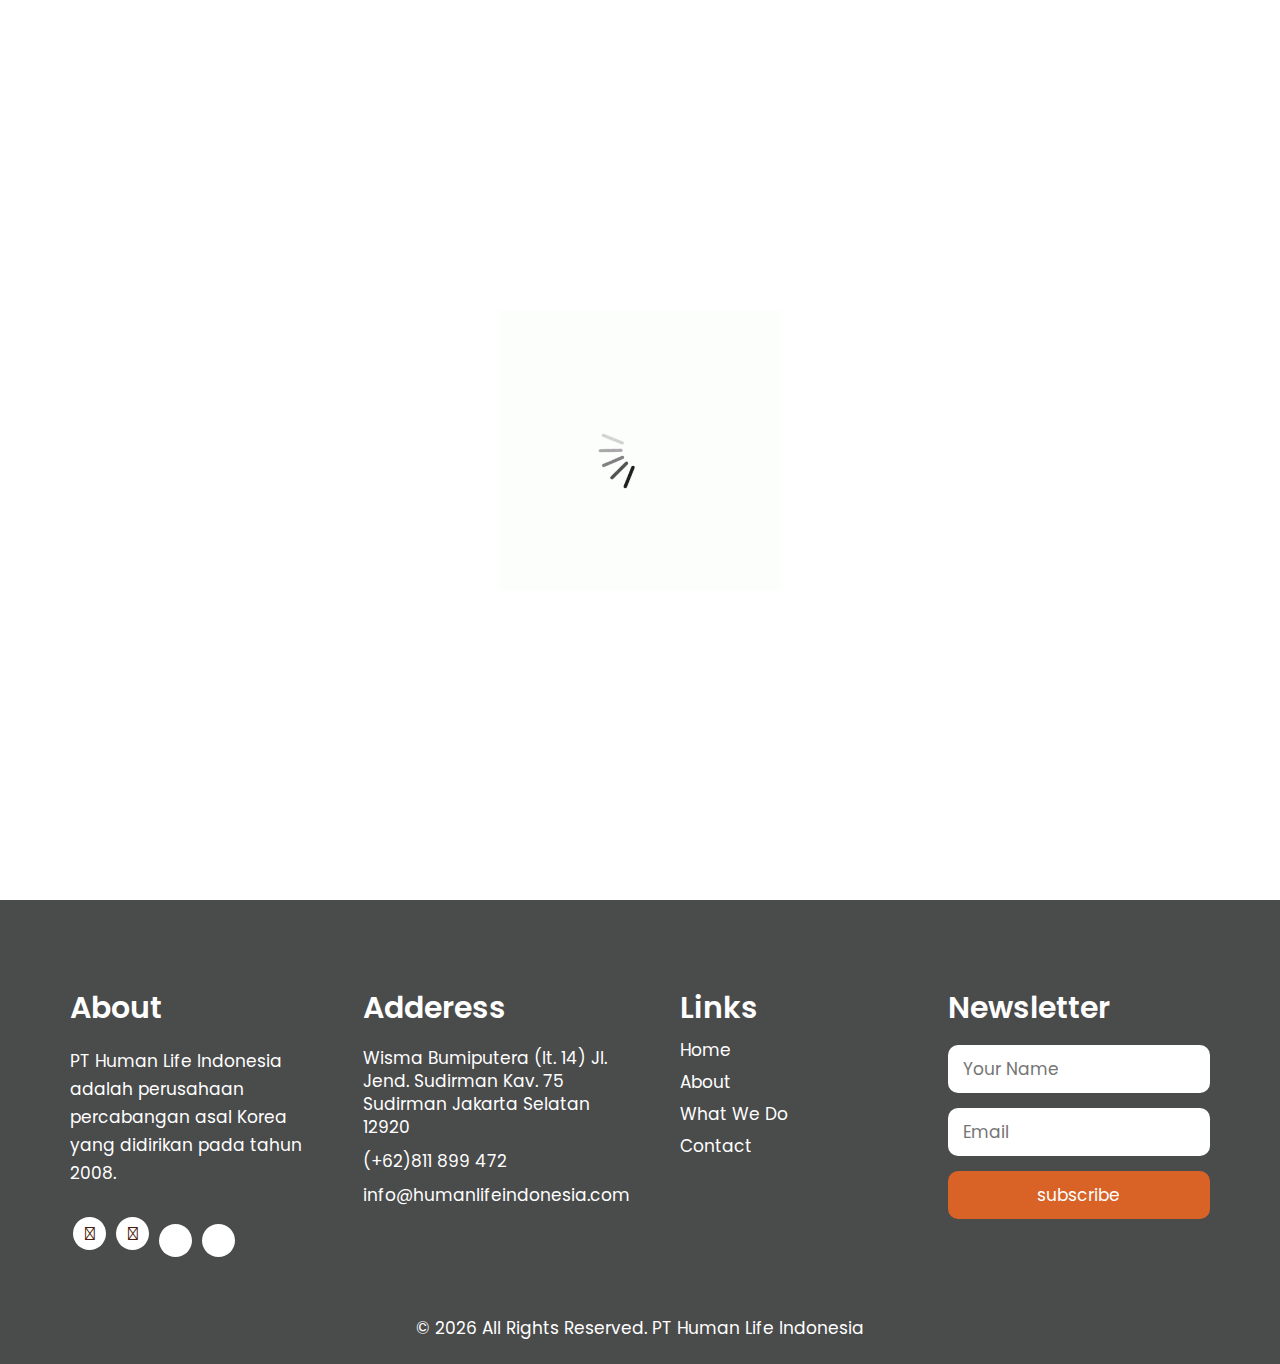
==== about.html @ 6bea1b77 "fix update 37" ====
<!DOCTYPE html>
<html lang="en">

<!--=============== CSS ===============-->

<head>
  <meta charset="utf-8" />
  <meta http-equiv="X-UA-Compatible" content="IE=edge" />
  <meta name="viewport" content="width=device-width, initial-scale=1" />
  <meta name="viewport" content="initial-scale=1, maximum-scale=1" />
  <title>honey</title>
  <meta name="keywords" content="" />
  <meta name="description" content="" />
  <meta name="author" content="" />
  <link rel="stylesheet" href="css/bootstrap.min.css" />
  <link rel="stylesheet" href="css/style.css" />
  <link rel="stylesheet" href="css/responsive.css" />
  <link rel="icon" href="images/fevicon.png" type="image/gif" />
  <link rel="stylesheet" href="https://netdna.bootstrapcdn.com/font-awesome/4.0.3/css/font-awesome.css" />
  <!--[if lt IE 9]>
      <script src="https://oss.maxcdn.com/html5shiv/3.7.3/html5shiv.min.js"></script>
      <script src="https://oss.maxcdn.com/respond/1.4.2/respond.min.js"></script
    ><![endif]-->

  <!-- posisi fix header ketika di scroll -->
  <style>
    header {
      position: sticky;
      /* Atau gunakan 'fixed' jika ingin header selalu terlihat */
      top: 0;
      /* Menentukan jarak dari atas */
      z-index: 1000;
      /* Pastikan header berada di atas elemen lainnya */
      background-color: #fff;
      /* Warna latar belakang header */
      box-shadow: 0 2px 5px rgba(0, 0, 0, 0.1);
      /* Bayangan untuk efek kedalaman */
      transition: background-color 0.3s;
      /* Transisi halus untuk perubahan warna */
    }

    header.scrolled {
      background-color: #f8f9fa;
      /* Warna latar belakang saat di-scroll */
    }
  </style>
  <!-- end -->
</head>
<!--=============== END CSS ===============-->

<!-- body -->

<body class="main-layout inner_page">
  <!--=============== LOADER ===============-->
  <div class="loader_bg">
    <div class="loader"><img src="images/loading.gif" alt="#" /></div>
  </div>
  <!--=============== END LOADER ===============-->

  <!--=============== HEADER ===============-->
  <header>
    <div class="header">
      <div class="container-fluid">
        <div class="row d_flex">
          <div class="col-md-2 col-sm-3 col logo_section">
            <div class="full">
              <div class="center-desk">
                <div class="logo">
                  <a href="index.html"><img src="images/logo_hitam.png" alt="#"
                      style="width: 150px; height: 60px" /></a>
                </div>
              </div>
            </div>
          </div>
          <div class="col-md-8 col-sm-9">
            <nav class="navigation navbar navbar-expand-md navbar-dark">
              <button class="navbar-toggler" type="button" data-toggle="collapse" data-target="#navbarsExample04"
                aria-controls="navbarsExample04" aria-expanded="false" aria-label="Toggle navigation">
                <span class="navbar-toggler-icon"></span>
              </button>
              <div class="collapse navbar-collapse" id="navbarsExample04">
                <ul class="navbar-nav mr-auto">
                  <li class="nav-item">
                    <a class="nav-link" href="index.html">Home</a>
                  </li>
                  <li class="nav-item active">
                    <a class="nav-link" href="about.html">About</a>
                  </li>
                  <li class="nav-item">
                    <a class="nav-link" href="shop.html">What We Do</a>
                  </li>
                  <!-- <li class="nav-item">
                    <a class="nav-link" href="quality.html">quality</a>
                  </li> -->
                  <li class="nav-item">
                    <a class="nav-link" href="contact.html">Contact Us</a>
                  </li>
                </ul>
              </div>
            </nav>
          </div>
          <div class="col-md-2">
            <ul class="email text_align_right">
              <li class="d_none">
                <a href="Javascript:void(0)"><i class="fa fa-user" aria-hidden="true"></i></a>
              </li>
              <li class="d_none">
                <a href="Javascript:void(0)"><i class="fa fa-search" style="cursor: pointer" aria-hidden="true"></i></a>
              </li>
            </ul>
          </div>
        </div>
      </div>
    </div>
  </header>
  <!--=============== END HEADER ===============-->

  <!--=============== ABOUT ===============-->
  <div class="about">
    <div class="container">
      <div class="row d_flex">
        <div class="col-md-6">
          <div class="titlepage text_align_left">
            <h2>About</h2>
            <p>
              PT Human Life Indonesia adalah perusahaan percabangan asal Korea yang didirikan pada tahun 2008. Kami
              merupakan jembatan eksport import antara Indonesia dan Korea, tetapi tidak hanya Indonesia dan Korea saja,
              Kami juga sebagai jembatan untuk Anda jika ingin melakukan eksport import ke Negara Asia lainnya.
              Selain itu, PT Human Life Indonesia juga bergerak dalam bisnis pemasaran, dan juga All in One Service
              untuk target market B2B maupun B2C. Bersama Kami, Anda tidak perlu kebingungan lagi dalam memasarkan
              produk Anda ke luar Negeri, karena dengan jaringan Kami yang luas, serta metode pemasaran kami yang sudah
              terbukti, Kami akan membantu Anda untuk mendapatkan pasar dan omset terbaik di Negara yang Anda targetkan.
            </p>
          </div>
        </div>
        <div class="col-md-6">
          <div class="about_img text_align_center">
            <figure>
              <img class="img_responsive" src="images/about.png" alt="#" />
            </figure>
          </div>
        </div>
      </div>
    </div>
  </div>
  <!--===============  END ABOUT ===============-->

  <!--=============== FOOTER ===============-->
  <footer>
    <div class="footer" style="background-color: rgb(74, 75, 75);">
      <div class="container">
        <div class="row">
          <div class="col-md-3 col-sm-6">
            <div class="infoma text_align_left">
              <h3>About</h3>
              <p class="ipsum">PT Human Life Indonesia adalah perusahaan percabangan asal Korea yang didirikan
                pada tahun 2008.</p>
              <ul class="social_icon">
                <li><a href="Javascript:void(0)"><i class="fab fa-facebook-square" aria-hidden="true"></i></a>
                </li>
                <li><a href="Javascript:void(0)"><i class="fab fa-twitter-square" aria-hidden="true"></i></a>
                </li>
                <li><a href="Javascript:void(0)"><i class="fab fa-linkedin-in" aria-hidden="true"></i></a>
                </li>
                <li><a href="Javascript:void(0)"><i class="fab fa-instagram-square" aria-hidden="true"></i></a>
                </li>
              </ul>
            </div>
          </div>
          <div class="col-md-3 col-sm-6">
            <div class="infoma">
              <h3>Adderess</h3>
              <ul class="conta">
                <li>Wisma Bumiputera (lt. 14)
                  Jl. Jend. Sudirman Kav. 75 Sudirman
                  Jakarta Selatan 12920
                </li>
                <li>(+62)811 899 472</li>
                <li> <a href="Javascript:void(0)">info@humanlifeindonesia.com</a></li>
              </ul>
            </div>
          </div>
          <div class="col-md-3 pad_lrft col-sm-6">
            <div class="infoma">
              <h3>Links</h3>
              <ul class="fullink">
                <li><a href="index.html">Home</a></li>
                <li><a href="about.html">About</a></li>
                <li><a href="shop.html">What We Do</a></li>
                <li><a href="contact.html">Contact</a></li>
              </ul>
            </div>
          </div>
          <div class="col-md-3 col-sm-6">
            <div class="infoma">
              <h3>Newsletter</h3>
              <form class="form_subscri">
                <div class="row">
                  <div class="col-md-12">
                    <input class="newsl" placeholder="Your Name" type="text" name="Your Name">
                  </div>
                  <div class="col-md-12">
                    <input class="newsl" placeholder="Email" type="text" name="Email">
                  </div>
                  <div class="col-md-12">
                    <button class="subsci_btn">subscribe</button>
                  </div>
                </div>
              </form>
            </div>
          </div>
        </div>
      </div>
      <div class="copyright">
        <div class="container">
          <div class="row">
            <div class="col-md-12">
              <p>© <span id="currentYear"></span> All Rights Reserved. <a href="#">PT Human Life Indonesia</a>
              </p>
            </div>
          </div>
        </div>
      </div>
    </div>
  </footer>
  <!--=============== END FOOTER ===============-->

  <!--=============== JAVA SCRIPT ===============-->
  <script src="js/jquery.min.js"></script>
  <script src="js/bootstrap.bundle.min.js"></script>
  <script src="js/jquery-3.0.0.min.js"></script>
  <!-- sidebar -->
  <script src="js/custom.js"></script>

  <!-- copy right tahun saat ini -->
  <script>
    // Mendapatkan tahun saat ini
    document.getElementById("currentYear").textContent = new Date().getFullYear();
  </script>
  <!-- end -->

  <!-- posisi header fix ketika di scroll turun -->
  <script>
    window.onscroll = function () {
      var header = document.querySelector("header");
      if (document.body.scrollTop > 50 || document.documentElement.scrollTop > 50) {
        header.classList.add("scrolled");
      } else {
        header.classList.remove("scrolled");
      }
    };
  </script>
  <!-- end -->
  <!--=============== END JAVA SCRIPT ===============-->
</body>

</html>
---- css/style.css ----
/*--------------------------------------------------------------------- File Name: style.css ---------------------------------------------------------------------*/


/*--------------------------------------------------------------------- import Fonts ---------------------------------------------------------------------*/

@import url('https://fonts.googleapis.com/css?family=Rajdhani:300,400,500,600,700');
@import url('https://fonts.googleapis.com/css?family=Poppins:100,100i,200,200i,300,300i,400,400i,500,500i,600,600i,700,700i,800,800i,900,900i');
@import url('https://fonts.googleapis.com/css?family=Roboto:300,400,500,700,900&display=swap');
@import url('https://fonts.googleapis.com/css?family=Courgette&display=swap');

/*****---------------------------------------- 1) font-family: 'Rajdhani', sans-serif;
 2) font-family: 'Poppins', sans-serif;
 ----------------------------------------*****/


/*--------------------------------------------------------------------- import Files ---------------------------------------------------------------------*/

@import url(animate.min.css);
@import url(normalize.css);
@import url(icomoon.css);
@import url(font-awesome.min.css);
@import url(meanmenu.css);
@import url(owl.carousel.min.css);
@import url(swiper.min.css);
@import url(slick.css);
@import url(jquery.fancybox.min.css);
@import url(jquery-ui.css);
@import url(nice-select.css);

/*--------------------------------------------------------------------- skeleton ---------------------------------------------------------------------*/

* {
     box-sizing: border-box !important;
}

.container {
     max-width: 1170px;
}

html {
     scroll-behavior: smooth;
}

body {
     color: #fff;
     font-size: 14px;
     font-family: 'Poppins', sans-serif;
     line-height: 1.80857;
     font-weight: normal;
     /* background: url(../images/body_bg.png); */
     background-size: 100% 100%;
     background-position: center;
     background-repeat: no-repeat;
}

a {
     color: #1f1f1f;
     text-decoration: none !important;
     outline: none !important;
     -webkit-transition: all .3s ease-in-out;
     -moz-transition: all .3s ease-in-out;
     -ms-transition: all .3s ease-in-out;
     -o-transition: all .3s ease-in-out;
     transition: all .3s ease-in-out;
}

h1,
h2,
h3,
h4,
h5,
h6 {
     letter-spacing: 0;
     font-weight: normal;
     position: relative;
     padding: 0;
     font-weight: normal;
     line-height: normal;
     color: #fff;
     margin: 0
}

h1 {
     font-size: 24px;
}

h2 {
     font-size: 22px;
}

h3 {
     font-size: 18px;
}

h4 {
     font-size: 16px
}

h5 {
     font-size: 14px
}

h6 {
     font-size: 13px
}

*,
*::after,
*::before {
     -webkit-box-sizing: border-box;
     -moz-box-sizing: border-box;
     box-sizing: border-box;
}

h1 a,
h2 a,
h3 a,
h4 a,
h5 a,
h6 a {
     color: #fff;
     text-decoration: none!important;
     opacity: 1
}

button:focus {
     outline: none;
}

ul,
li,
ol {
     margin: 0px;
     padding: 0px;
     list-style: none;
     color: #fff;
}

p {
     margin: 0px;
     font-weight: 400;
     font-size: 17px;
     line-height: 28px;
     color: #fff;
}

a {
     color: #fff;
     text-decoration: none;
     outline: none !important;
}

a,
.btn {
     text-decoration: none !important;
     outline: none !important;
     -webkit-transition: all .3s ease-in-out;
     -moz-transition: all .3s ease-in-out;
     -ms-transition: all .3s ease-in-out;
     -o-transition: all .3s ease-in-out;
     transition: all .3s ease-in-out;
}

img {
     max-width: 100%;
     height: auto;
}

 :focus {
     outline: 0;
}

.btn-custom {
     margin-top: 20px;
     background-color: transparent !important;
     border: 2px solid #ddd;
     padding: 12px 40px;
     font-size: 16px;
}

.lead {
     font-size: 18px;
     line-height: 30px;
     color: #767676;
     margin: 0;
     padding: 0;
}

.form-control:focus {
     border-color: #ffffff !important;
     box-shadow: 0 0 0 .2rem rgba(255, 255, 255, .25);
}

.navbar-form input {
     border: none !important;
}

.badge {
     font-weight: 500;
}

blockquote {
     margin: 20px 0 20px;
     padding: 30px;
}

button {
     border: 0;
     margin: 0;
     padding: 0;
     cursor: pointer;
}

.full {
     float: left;
     width: 100%;
}

.full {
     width: 100%;
     float: left;
     margin: 0;
     padding: 0;
}

.titlepage {
     padding-bottom: 60px;
}

.titlepage h2 {
     font-size: 45px;
     color: #fff;
     line-height: 50px;
     font-weight: bold;
     padding: 0;
     display: inline-block;
}

.d_flex {
     display: flex;
     align-items: center;
     flex-wrap: wrap;
}

.read_more {
     font-size: 17px;
     background: #d96226;
     max-width: 171px;
     width: 100%;
     height: 48px;
     display: block;
     line-height: 48px;
     transition: ease-in all 0.5s;
     font-weight: 400;
     text-align: center;
     color: #fff;
     z-index: 999;
     border-radius: 30px;
}

.read_more:hover {
     background: #000000;
     color: #fff;
     transition: ease-in all 0.5s;
}

.text_align_left {
     text-align: left;
}

.text_align_right {
     text-align: right;
}

.text_align_center {
     text-align: center;
}

.img_responsive {
     max-width: 100%;
}


/**-- heading section --**/


/*---------------------------- preloader area ----------------------------*/

.loader_bg {
     position: fixed;
     z-index: 9999999;
     background: #fff;
     width: 100%;
     height: 100%;
}

.loader {
     height: 100%;
     width: 100%;
     position: absolute;
     left: 0;
     top: 0;
     display: flex;
     justify-content: center;
     align-items: center;
}

.loader img {
     width: 280px;
}


/*-- header --*/

.menu_sitbar {
     float: left;
     width: 120px;
     height: 100%;
     padding: 21px 33px;
     position: absolute;
     top: 0;
     left: 0;
}

.logo a {
     font-weight: 600;
     font-size: 30px;
     writing-mode: vertical-lr;
     text-orientation: upright;
}

.header_full_banne {
     padding-left: 125px;
}

.header {
     width: 100%;
     height: 107px;
     padding: 27px 30px;
     margin-bottom: -100px;
}

.di_mr0 {
     display: none;
}

.navigation.navbar {
     margin-top: 70px;
     transform: rotate(180deg);
}

.navigation.navbar-expand-md .navbar-nav {
     flex-direction: column !important;
}

.navigation.navbar-dark .navbar-nav .nav-link {
     padding: 15px 0px;
     color: #020202;
     font-size: 17px;
     line-height: 20px;
     font-weight: 400;
     border-radius: 30px;
     text-transform: uppercase;
     writing-mode: vertical-rl;
     text-orientation: mixed;
}

.navigation.navbar-index .navbar-nav .nav-link {
     padding: 15px 0px;
     color: #ffffff;
     font-size: 17px;
     line-height: 20px;
     font-weight: 400;
     border-radius: 30px;
     text-transform: uppercase;
     writing-mode: vertical-rl;
     text-orientation: mixed;
}

.navigation.navbar-dark .navbar-nav .nav-link:focus,
.navigation.navbar-dark .navbar-nav .nav-link:hover {
     color: #d96226;
}

.navigation.navbar-index .navbar-nav .nav-link:focus,
.navigation.navbar-index .navbar-nav .nav-link:hover {
     color: #d96226;
}


.navigation.navbar-dark .navbar-nav .active>.nav-link,
.navigation.navbar-dark .navbar-nav .nav-link.active,
.navigation.navbar-dark .navbar-nav .nav-link.show,
.navigation.navbar-dark .navbar-nav .show>.nav-link {
     color: #d96226;
}

.navigation.navbar-index .navbar-nav .active>.nav-link,
.navigation.navbar-index .navbar-nav .nav-link.active,
.navigation.navbar-index .navbar-nav .nav-link.show,
.navigation.navbar-index .navbar-nav .show>.nav-link {
     color: #d96226;
}

.navbar-toggler {
     margin-left: auto; /* Dorong tombol ke kanan */
 }

.di_no {
     display: none;
}

ul.email {
     padding-top: 1px;
     display: flex;
     align-items: center;
     justify-content: flex-end;
     flex-wrap: wrap;
}

ul.email li {
     padding: 0px 30px;
}

ul.email li:nth-child(2) {
     padding-right: 0;
}

ul.email li a {
     font-size: 29px;
}

ul.email li a:hover {
     color: #fff;
}

ul.email li i {
     font-size: 19px;
}

ul.conta_top {
     display: flex;
     align-items: center;
     flex-wrap: wrap;
     padding-top: 25px;
}

ul.conta_top li {
     text-align: left;
     padding-bottom: 20px;
     font-size: 16px;
     line-height: 11px;
     padding-right: 46px;
}

ul.conta_top li:last-child {
     padding-right: 0;
}

ul.conta_top li i {
     padding-right: 15px;
     text-align: center;
     font-size: 16px;
}

ul.conta_top li a {
     color: #fff;
}


/** end header **/


/** banner section **/

.slider_main {
     padding-top: 12%;
}

.relative {
     left: 0;
     right: 0;
     text-align: left;
     position: inherit;
}

.carousel-indicators {
     bottom: 0;
}

.carousel-control.right,
.carousel-control.left {
     background-image: none;
}

.carousel-item {
     min-height: 350px;
     height: 100%;
     width: 100%;
}

.board .read_more {
     margin-top: 55px;
     text-transform: uppercase;
     font-weight: 600;
     max-width: 250px;
     height: 65px;
     line-height: 65px;
}

.relative h3 {
     padding-bottom: 35px;
     font-size: 70px;
     font-weight: 600;
     text-transform: uppercase;
     line-height: 80px;
}

@media screen and (min-width: 768px) and (max-width: 1024px) {
     .relative h3 {
        font-size: 30px !important; /* Adjust font size for tablets */
        margin-top: 100px; /* Add margin for tablets */
     }
  }

.carousel .icon-container {
     display: inline-block;
     font-size: 25px;
     line-height: 25px;
     padding: 1em;
     text-align: center;
     border-radius: 50%;
}

.slider_main .carousel-indicators {
     display: none;
}

#carouselExampleIndicators .carousel-control-prev,
#carouselExampleIndicators .carousel-control-next {
     width: 66px;
     height: 66px;
     background-color: #fff;
     color: #000000;
     font-size: 20px;
     opacity: 1;
     border-radius: 50px;
     top: 100%;
}

#carouselExampleIndicators .carousel-control-prev {
     left: 39%;
}

#carouselExampleIndicators .carousel-control-next {
     right: 49%;
}

#carouselExampleIndicators .carousel-control-next:focus,
#carouselExampleIndicators .carousel-control-next:hover,
#carouselExampleIndicators .carousel-control-prev:focus,
#carouselExampleIndicators .carousel-control-prev:hover {
     color: #d96226;
}

.banner_img {
     padding-right: 50px;
}

.banner_img figure {
     margin: 0;
}


/** end banner section **/

.client-jarak {
     background: #fff;
     padding: 50px 0;
     margin-top: -100px;
     position: relative;
     margin-bottom: 50px;
}

.client-jarak::before {
     position: relative;
     content: "";
     /* background: url(../images/about_left.png); */
     background-repeat: no-repeat;
     width: 360px;
     height: 212px;
     top: 0;
}
.client-jarak .titlepage {
     padding-bottom: 0;
}

.client-jarak .titlepage h2 {
     color: #1e1e1e;
}

.client-jarak .titlepage p {
     font-weight: 400;
     font-size: 17px;
     line-height: 30px;
     color: #303030;
     padding-bottom: 59px;
}

/** about section **/

.about {
     background: #fff;
     padding: 50px 0;
     margin-top: -100px;
     position: relative;
     margin-bottom: 50px;
}

.about::before {
     position: absolute;
     content: "";
     /* background: url(../images/about_left.png); */
     background-repeat: no-repeat;
     width: 360px;
     height: 212px;
     top: 0;
}

.about .titlepage {
     padding-bottom: 0;
}

.about .titlepage h2 {
     padding-bottom: 30px;
     color: #1e1e1e;
}

.about .titlepage p {
     font-weight: 400;
     font-size: 17px;
     line-height: 30px;
     color: #303030;
     padding-bottom: 59px;
}

.about_img figure {
     margin: 0;
}


/** end about section **/


/** quality **/

.quality {
     padding-top: 90px;
}

.quality .titlepage p {
     padding-top: 15px !important;
     line-height: 30px;
     font-size: 17px;
}

.quality-box {
     background: #fff;
     height: 262px;
     display: flex;
     align-items: center;
     justify-content: center;
     border-radius: 50%;
     width: 100%;
     max-width: 262px;
     margin: 0 auto;
     margin-bottom: 30px;
}

.quality-box figure {
     margin: 0;
}

.quality-box figure img {
     max-width: 100%;
}

.quality .read_more {
     margin: 0 auto;
     margin-top: 30px !important;
}


/** end quality **/


/** contact **/

.contact {
     padding-bottom: 90px;
     padding-top: 88px;
     margin-top: -100px;
     background: url(../images/background_contact_us.png);
}

.main_form {
     width: 100%;
}

.main_form .contactus {
     padding: 0px 25px;
     margin-bottom: 20px;
     width: 100%;
     height: 80px;
     background: transparent;
     color: #fafbfc;
     font-size: 17px;
     font-weight: normal;
     border: #ffffff solid 1px;
}

.main_form .textarea {
     margin-bottom: 20px;
     width: 100%;
     background: transparent;
     color: #fafbfc;
     font-size: 17px;
     font-weight: normal;
     padding: 22px 25px 10px 25px;
     height: 80px;
     border: #ffffff solid 1px;
}

.main_form .send_btn {
     font-size: 18px;
     transition: ease-in all 0.5s;
     background-color: #d96226;
     text-transform: uppercase;
     color: #fff;
     max-width: 202px;
     width: 100%;
     display: block;
     margin-top: 40px !important;
     font-weight: 600;
     height: 58px;
     border-radius: 40px;
     padding: 13px 0;
     margin: 0 auto;
}

.main_form .send_btn:hover {
     background: #000;
     color: #fff;
     transition: ease-in all 0.5s;
}

#request *::placeholder {
     color: #fafbfc;
     opacity: 1;
}


/** end contact **/


/** honey_bg **/

.honey_bg {
     margin: 0 auto;
     display: block;
}

.honey_bg figure {
     margin: 0;
}

.honey_bg figure img {
     margin: 0 auto;
     display: block;
}


/** end honey_bg **/


/** footer **/

.footer {
     padding-top: 120px;
     text-align: center;
}

.border_left {
     border-left: #f0390f solid 1px;
     padding-left: 40px;
}

.infoma {
     display: block;
     margin-bottom: 30px;
}

.infoma h3 {
     text-align: left;
     font-weight: 600;
     font-size: 30px;
     line-height: 24px;
     padding-bottom: 15px;
}

.ipsum {
     padding-top: 12px;
}

ul.social_icon {
     float: left;
     padding-top: 30px;
}

ul.social_icon li {
     display: inline-block;
     margin: 0 3px;
}

ul.social_icon li a {
     background: #fff;
     width: 33px;
     height: 33px;
     display: flex;
     align-items: center;
     justify-content: center;
     color: #4c1d0d;
     border-radius: 30px;
}

ul.social_icon li a i {
     font-size: 19px;
     transition: ease-in all 0.5s;
}

ul.social_icon li a:hover {
     color: #fff;
     background: #d96226;
     transition: ease-in all 0.5s;
}

.infoma ul li {
     font-size: 14px;
     text-align: left;
     line-height: 35px;
     display: inline-block;
}

.infoma ul li img {
     max-width: 84px;
}

.pad_lrft {
     padding-left: 40px;
}

ul.fullink li {
     display: block !important;
     line-height: 31px !important;
}

ul.fullink li a {
     font-size: 17px;
}

ul.fullink li a:hover {
     color: #d96226;
}

ul.conta {
     padding-top: 12px;
}

ul.conta li {
     text-align: left;
     padding-bottom: 11px;
     font-size: 17px;
     line-height: 23px;
     display: flex;
     align-items: center;
}

ul.conta li:last-child {
     padding-right: 0;
}

ul.conta li i {
     padding-right: 15px;
     text-align: center;
     font-size: 18px;
}

ul.conta li a:hover {
     color: #d96226;
}


/*newsletter*/

.form_subscri {
     margin-top: 10px;
}

.newsl {
     margin-bottom: 15px;
     width: 100%;
     height: 48px;
     background: #fff;
     color: #9e9c9c;
     font-size: 17px;
     font-weight: normal;
     border: inherit;
     padding: 0 15px;
     border-radius: 10px;
}

.subsci_btn {
     font-size: 17px;
     transition: ease-in all 0.5s;
     background-color: #d96226;
     color: #fff;
     max-width: 270px;
     width: 100%;
     display: block;
     height: 48px;
     float: right;
     line-height: 48px;
     border-radius: 10px;
}

.subsci_btn:hover {
     background-color: #000000;
     transition: ease-in all 0.5s;
     color: #fff;
}


/* end newsletter*/

.copyright {
     margin-top: 60px;
     padding-bottom: 25px;
}

.copyright p {
     color: #fff;
     font-size: 17 px;
     line-height: 22px;
     text-align: center;
     font-weight: 400;
     font-weight: normal;
}

.copyright a {
     color: #fff;
}

.copyright a:hover {
     color: #d96226;
}


/** end footer **/


/**  inner page css **/

.inner_page ul.email {
     margin-top: -3px;
}

.inner_page .header {
     box-shadow: 0 0 10px rgba(217, 98, 38, 0.82);
     padding: 35px 30px;
     margin-bottom: 10px;
}

.inner_page .navigation.navbar {
     margin-top: -6px;
     transform: rotate(0deg);
     float: right;
     padding: 0;
}

.inner_page .navigation.navbar-dark .navbar-nav .nav-link {
     writing-mode: inherit;
     padding: 7px 28px;
}

.inner_page .navigation.navbar-expand-md .navbar-nav {
     flex-direction: row !important;
}

.inner_page .about {
     margin-top: 90px;
}

.inner_page .contact {
     padding-bottom: 0;
}

.inner_page .honey_bg {
     padding-top: 90px;
}
---- css/responsive.css ----
/*--------------------------------------------------------------------- 
File Name: responsive.css 
---------------------------------------------------------------------*/

@media (min-width: 1200px) and (max-width: 1342px) {
    .relative h3 {
        font-size: 72px;
    }
    #carouselExampleIndicators .carousel-control-prev {
        left: 38%;
    }
}

@media (min-width: 992px) and (max-width: 1199px) {
    .relative h3 {
        line-height: 66px;
        font-size: 58px;
    }
    #carouselExampleIndicators .carousel-control-prev {
        left: 35%;
    }
    .inner_page .navigation.navbar-dark .navbar-nav .nav-link {
        padding: 7px 25px;
    }
}

@media (min-width: 768px) and (max-width: 991px) {
    .header {
        padding: 27px 10px;
    }
    ul.conta_top li {
        padding-right: 10px;
        font-size: 16px;
    }
    .navigation.navbar {
        margin-top: 35px;
    }
    .relative h3 {
        padding-bottom: 25px;
        font-size: 41px;
        line-height: 54px;
    }
    #carouselExampleIndicators .carousel-control-prev {
        left: 29%;
    }
    ul.social_icon li {
        margin: 0 1px;
    }
    .inner_page .header {
        padding: 35px 10px;
    }
    .inner_page .navigation.navbar-dark .navbar-nav .nav-link {
        padding: 7px 13px;
    }
    .inner_page ul.email li {
        padding: 0px 15px;
    }
}

@media (min-width: 576px) and (max-width: 767px) {
    .header {
        padding: 27px 0px;
        height: inherit;
    }
    .header_full_banne {
        padding-left: 0;
    }
    .di_mr01 {
        display: none;
    }
    .di_mr0 {
        display: inherit;
    }
    .slider_main {
        padding-top: 15%;
    }
    .banner_img {
        padding-right: 0px;
    }
    .relative h3 {
        font-size: 64px;
    }
    #carouselExampleIndicators .carousel-control-prev {
        left: 37%;
    }
    #carouselExampleIndicators .carousel-control-next {
        right: 37%;
    }
    .about_img,
    .banner_img {
        margin-top: 30px;
    }
    .navigation.navbar {
        float: right;
        margin-top: 33px;
        transform: rotate(0deg);
        padding: 0;
        width: 100%;
        z-index: 9;
    }
    .navigation .navbar-collapse {
        background: #2b2b2b;
        padding: 20px;
        margin-top: 329px;
        position: absolute;
        width: 100%;
        z-index: 999;
    }
    .navigation.navbar-dark .navbar-nav .nav-link {
        padding: 10px 0;
        color: #fff;
        text-align: center;
        writing-mode: inherit;
        text-orientation: inherit;
    }
    .navigation.navbar-dark .navbar-toggler {
        border: inherit;
        float: right;
        padding: 0;
        width: 100%;
        outline: inherit;
        margin-top: -37px;
    }
    .navigation.navbar-dark .navbar-toggler-icon {
        background: url(../images/menu_icon.png);
        background-repeat: no-repeat;
        width: 48px;
        float: right;
    }
    .d_none {
        display: none;
    }
    .inner_page .header {
        padding: 35px 16px;
    }
    .inner_page .navigation.navbar {
        margin-top: 36px;
    }
    .navigation .navbar-collapse {
        margin-top: 282px;
    }
    .inner_page .navigation.navbar-expand-md .navbar-nav {
        flex-direction: column !important;
    }
}

@media (max-width: 575px) {
    .header {
        padding: 27px 0px;
        height: inherit;
    }
    .header_full_banne {
        padding-left: 0;
    }
    .di_mr01 {
        display: none;
    }
    .di_mr0 {
        display: inherit;
    }
    .slider_main {
        padding-top: 15%;
    }
    .banner_img {
        padding-right: 0px;
    }
    .relative h3 {
        font-size: 35px;
        line-height: 42px;
    }
    #carouselExampleIndicators .carousel-control-prev {
        left: 27%;
    }
    #carouselExampleIndicators .carousel-control-next {
        right: 27%;
    }
    .titlepage h2 {
        font-size: 32px;
    }
    .about_img,
    .banner_img {
        margin-top: 30px;
    }
    .about::before {
        background: transparent;
        width: inherit;
    }
    ul.social_icon {
        margin-bottom: 30px;
    }
    .navigation.navbar {
        float: right;
        margin-top: -84px;
        transform: rotate(0deg);
        padding: 0;
        width: 100%;
        z-index: 9;
    }
    .navigation .navbar-collapse {
        background: #2b2b2b;
        padding: 20px;
        margin-top: 350px;
        position: absolute;
        width: 100%;
        z-index: 999;
    }
    .navigation.navbar-dark .navbar-nav .nav-link {
        padding: 10px 0;
        color: #fff;
        text-align: center;
        writing-mode: inherit;
        text-orientation: inherit;
    }
    .navigation.navbar-dark .navbar-toggler {
        border: inherit;
        float: right;
        padding: 0;
        width: 100%;
        outline: inherit;
        margin-top: -37px;
    }
    .navigation.navbar-dark .navbar-toggler-icon {
        background: url(../images/menu_icon.png);
        background-repeat: no-repeat;
        width: 48px;
        float: right;
    }
    .d_none {
        display: none;
    }
    .inner_page .header {
        padding: 36px 10px 27px 10px;
    }
    .inner_page .navigation.navbar {
        margin-top: 0px;
    }
    .navigation .navbar-collapse {
        margin-top: 275px;
    }
    .inner_page .navigation.navbar-expand-md .navbar-nav {
        flex-direction: column !important;
    }
}
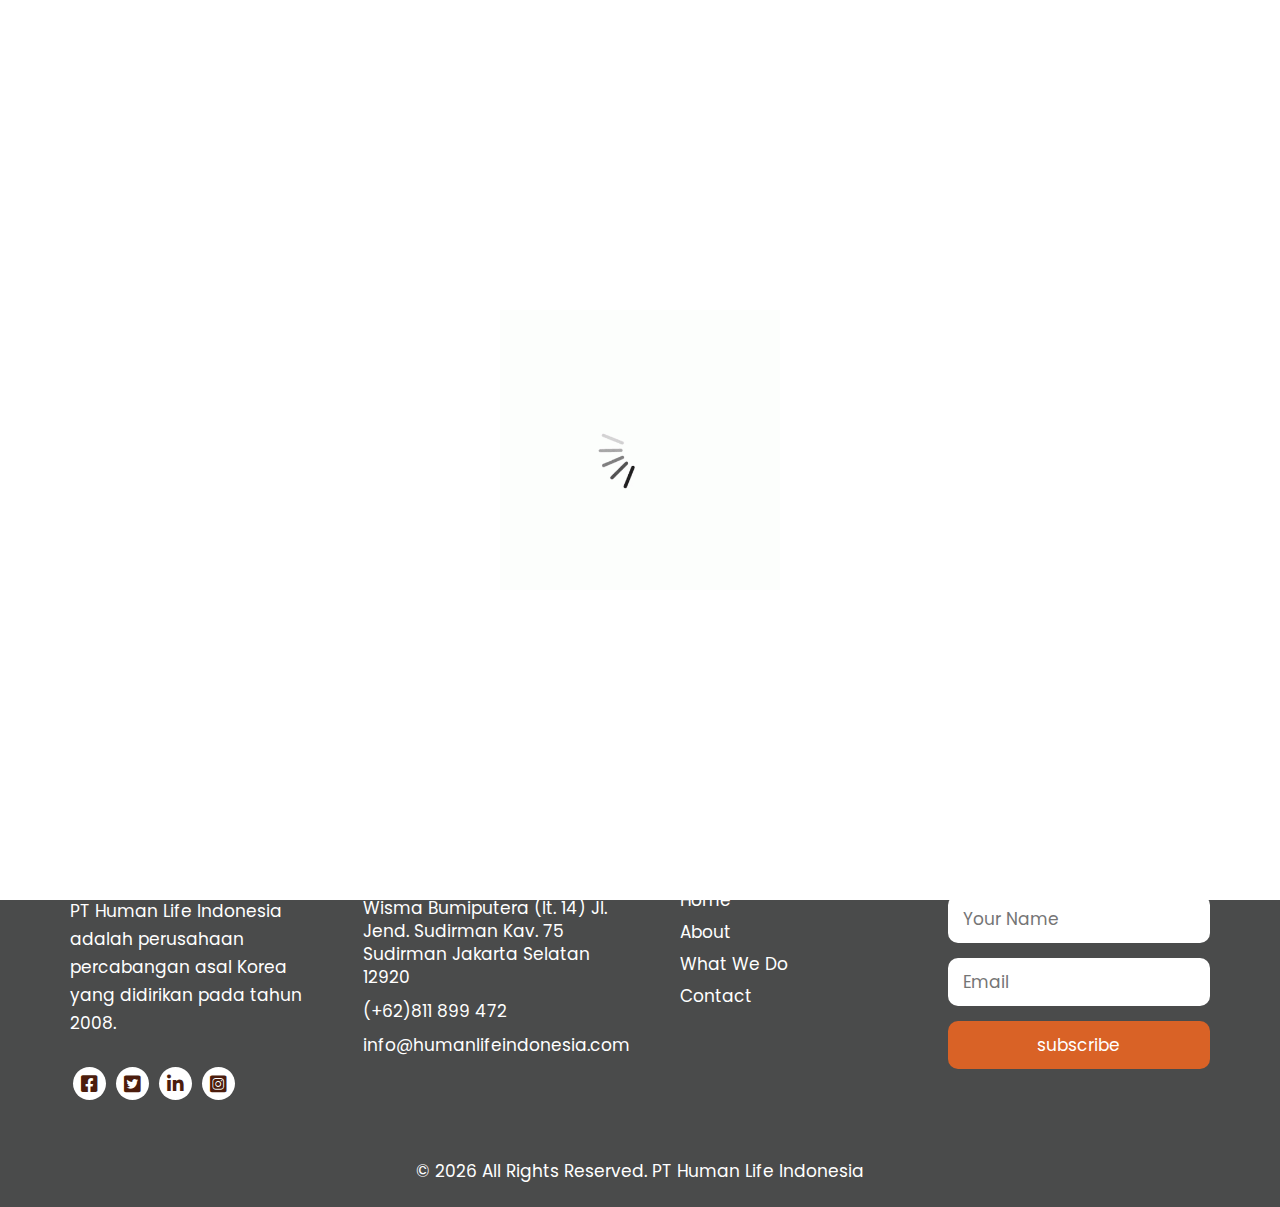
==== commit 336cc762: "fix update 39" ====
--- a/about.html
+++ b/about.html
@@ -17,6 +17,7 @@
   <link rel="stylesheet" href="css/responsive.css" />
   <link rel="icon" href="images/fevicon.png" type="image/gif" />
   <link rel="stylesheet" href="https://netdna.bootstrapcdn.com/font-awesome/4.0.3/css/font-awesome.css" />
+  <link href="https://cdnjs.cloudflare.com/ajax/libs/font-awesome/6.0.0/css/all.min.css" rel="stylesheet">
   <!--[if lt IE 9]>
       <script src="https://oss.maxcdn.com/html5shiv/3.7.3/html5shiv.min.js"></script>
       <script src="https://oss.maxcdn.com/respond/1.4.2/respond.min.js"></script
@@ -43,6 +44,98 @@
       background-color: #f8f9fa;
       /* Warna latar belakang saat di-scroll */
     }
+
+    .video-background {
+      position: absolute;
+      top: 0;
+      left: 0;
+      width: 100%;
+      height: 100%;
+      z-index: -1;
+      overflow: hidden;
+    }
+
+    .video-background video {
+      position: absolute;
+      top: 50%;
+      left: 50%;
+      min-width: 100%;
+      min-height: 100%;
+      transform: translate(-50%, -50%);
+      object-fit: cover;
+    }
+
+    .header {
+      position: relative;
+      z-index: 1;
+      background: rgba(255, 255, 255, 0.8);
+      /* White with transparency */
+      box-shadow: 0 2px 5px rgba(0, 0, 0, 0.1);
+    }
+
+    .navbar .nav-link {
+      color: black;
+      font-weight: bold;
+      text-transform: uppercase;
+    }
+
+    .navbar .nav-link:hover {
+      color: #007bff;
+    }
+
+    .logo img {
+      z-index: 2;
+    }
+
+    .about {
+      position: relative;
+      padding: 50px 0;
+    }
+
+    .video-title-section {
+      position: relative;
+      width: 100%;
+      height: 150px;
+      /* Tinggi latar belakang video untuk judul */
+      overflow: hidden;
+    }
+
+    .video-title-section video {
+      position: absolute;
+      top: 50%;
+      left: 50%;
+      min-width: 100%;
+      min-height: 100%;
+      transform: translate(-50%, -50%);
+      object-fit: cover;
+    }
+
+    .title-overlay {
+      position: absolute;
+      top: 0;
+      left: 0;
+      width: 100%;
+      height: 100%;
+      display: flex;
+      justify-content: center;
+      align-items: center;
+      background: rgba(0, 0, 0, 0.6);
+      /* Semi-transparan untuk teks judul */
+    }
+
+    .title-overlay h2 {
+      color: #fff;
+      font-size: 36px;
+      font-weight: bold;
+      margin: 0;
+    }
+
+    .titlepage p {
+      margin-top: 30px;
+      font-size: 16px;
+      line-height: 1.8;
+      color: #333;
+    }
   </style>
   <!-- end -->
 </head>
@@ -66,8 +159,7 @@
             <div class="full">
               <div class="center-desk">
                 <div class="logo">
-                  <a href="index.html"><img src="images/logo_hitam.png" alt="#"
-                      style="width: 150px; height: 60px" /></a>
+                  <a href="/"><img src="images/logo_putih.png" alt="#" style="width: 150px; height: 60px" /></a>
                 </div>
               </div>
             </div>
@@ -81,51 +173,54 @@
               <div class="collapse navbar-collapse" id="navbarsExample04">
                 <ul class="navbar-nav mr-auto">
                   <li class="nav-item">
-                    <a class="nav-link" href="index.html">Home</a>
+                    <a class="nav-link" href="/">Home</a>
                   </li>
                   <li class="nav-item active">
-                    <a class="nav-link" href="about.html">About</a>
+                    <a class="nav-link" href="/about">About</a>
                   </li>
                   <li class="nav-item">
-                    <a class="nav-link" href="shop.html">What We Do</a>
+                    <a class="nav-link" href="/shop">What We Do</a>
                   </li>
-                  <!-- <li class="nav-item">
-                    <a class="nav-link" href="quality.html">quality</a>
-                  </li> -->
                   <li class="nav-item">
-                    <a class="nav-link" href="contact.html">Contact Us</a>
+                    <a class="nav-link" href="/contact">Contact Us</a>
                   </li>
                 </ul>
               </div>
             </nav>
           </div>
-          <div class="col-md-2">
-            <ul class="email text_align_right">
-              <li class="d_none">
-                <a href="Javascript:void(0)"><i class="fa fa-user" aria-hidden="true"></i></a>
-              </li>
-              <li class="d_none">
-                <a href="Javascript:void(0)"><i class="fa fa-search" style="cursor: pointer" aria-hidden="true"></i></a>
-              </li>
-            </ul>
-          </div>
         </div>
+      </div>
+      <!-- Video Background -->
+      <div class="video-background">
+        <video autoplay muted loop>
+          <source src="images/Background_1.m4v" type="video/mp4">
+          Your browser does not support the video tag.
+        </video>
       </div>
     </div>
   </header>
   <!--=============== END HEADER ===============-->
 
   <!--=============== ABOUT ===============-->
-  <div class="about">
+  <div class="about" style="margin-top: -20px;">
+    <div class="video-title-section">
+      <video autoplay muted loop>
+        <source src="images/Background_1.m4v" type="video/mp4" />
+        Your browser does not support the video tag.
+      </video>
+      <div class="title-overlay">
+        <h2>About</h2>
+      </div>
+    </div>
     <div class="container">
       <div class="row d_flex">
-        <div class="col-md-6">
+        <div class="col-md-12">
           <div class="titlepage text_align_left">
-            <h2>About</h2>
             <p>
               PT Human Life Indonesia adalah perusahaan percabangan asal Korea yang didirikan pada tahun 2008. Kami
               merupakan jembatan eksport import antara Indonesia dan Korea, tetapi tidak hanya Indonesia dan Korea saja,
               Kami juga sebagai jembatan untuk Anda jika ingin melakukan eksport import ke Negara Asia lainnya.
+              <br /><br />
               Selain itu, PT Human Life Indonesia juga bergerak dalam bisnis pemasaran, dan juga All in One Service
               untuk target market B2B maupun B2C. Bersama Kami, Anda tidak perlu kebingungan lagi dalam memasarkan
               produk Anda ke luar Negeri, karena dengan jaringan Kami yang luas, serta metode pemasaran kami yang sudah
@@ -133,16 +228,10 @@
             </p>
           </div>
         </div>
-        <div class="col-md-6">
-          <div class="about_img text_align_center">
-            <figure>
-              <img class="img_responsive" src="images/about.png" alt="#" />
-            </figure>
-          </div>
-        </div>
       </div>
     </div>
   </div>
+
   <!--===============  END ABOUT ===============-->
 
   <!--=============== FOOTER ===============-->
--- a/css/style.css
+++ b/css/style.css
@@ -355,7 +355,7 @@
 
 .navigation.navbar-dark .navbar-nav .nav-link {
      padding: 15px 0px;
-     color: #020202;
+     color: #ffffff;
      font-size: 17px;
      line-height: 20px;
      font-weight: 400;
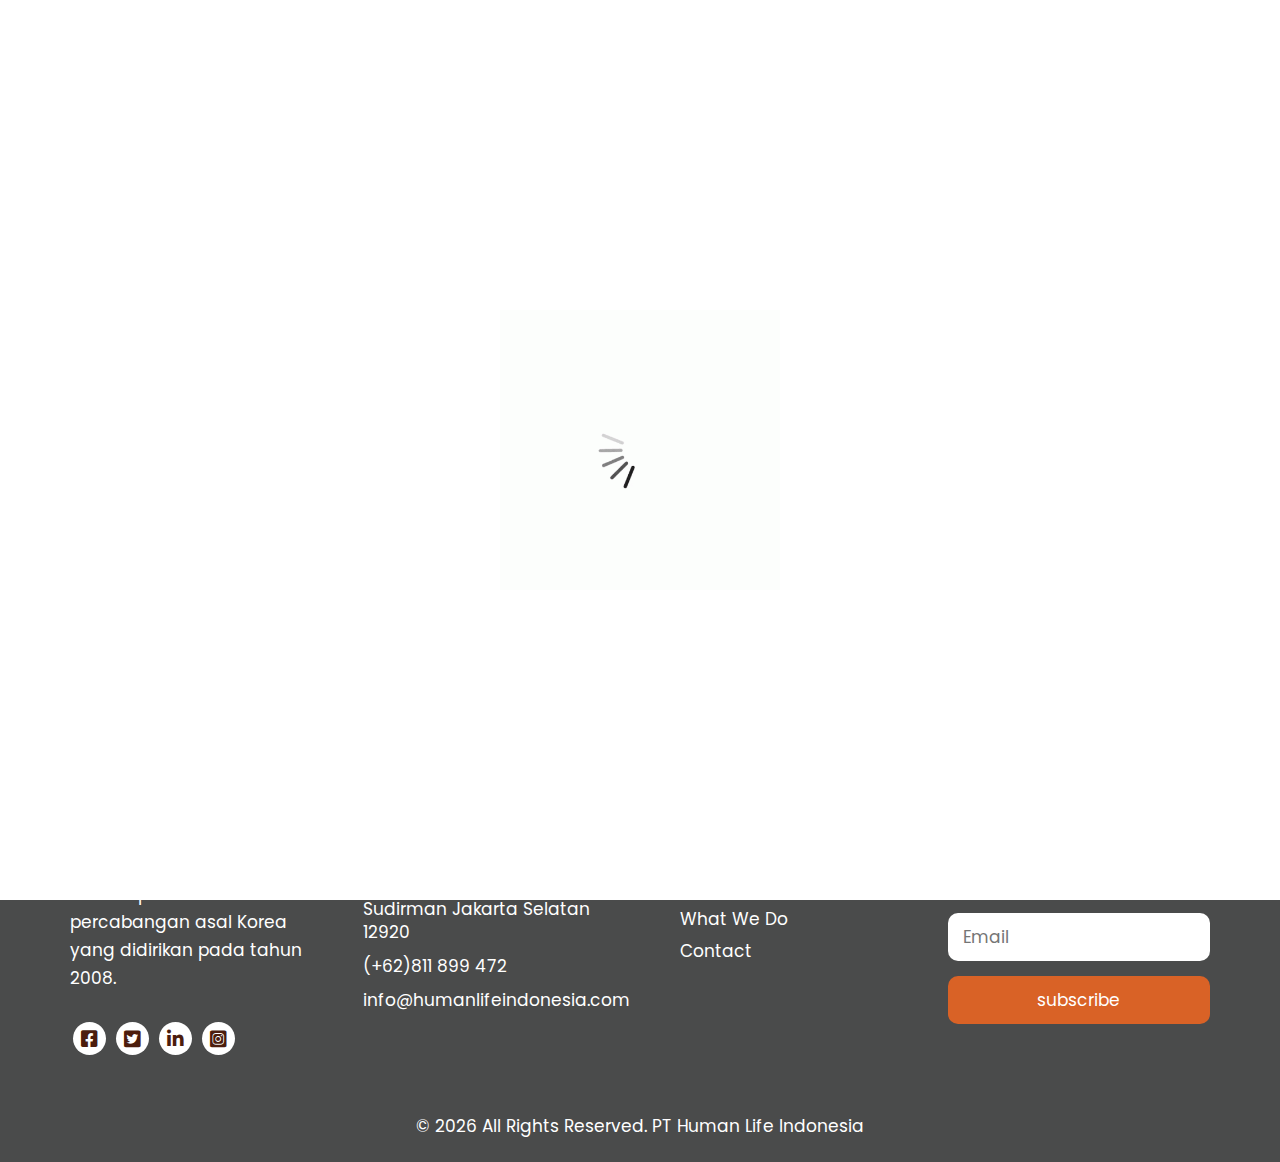
==== commit 7e60680d: "fix update 42" ====
--- a/about.html
+++ b/about.html
@@ -202,7 +202,7 @@
   <!--=============== END HEADER ===============-->
 
   <!--=============== ABOUT ===============-->
-  <div class="about" style="margin-top: -20px;">
+  <div class="about" style="margin-top: -65px;">
     <div class="video-title-section">
       <video autoplay muted loop>
         <source src="images/Background_1.m4v" type="video/mp4" />
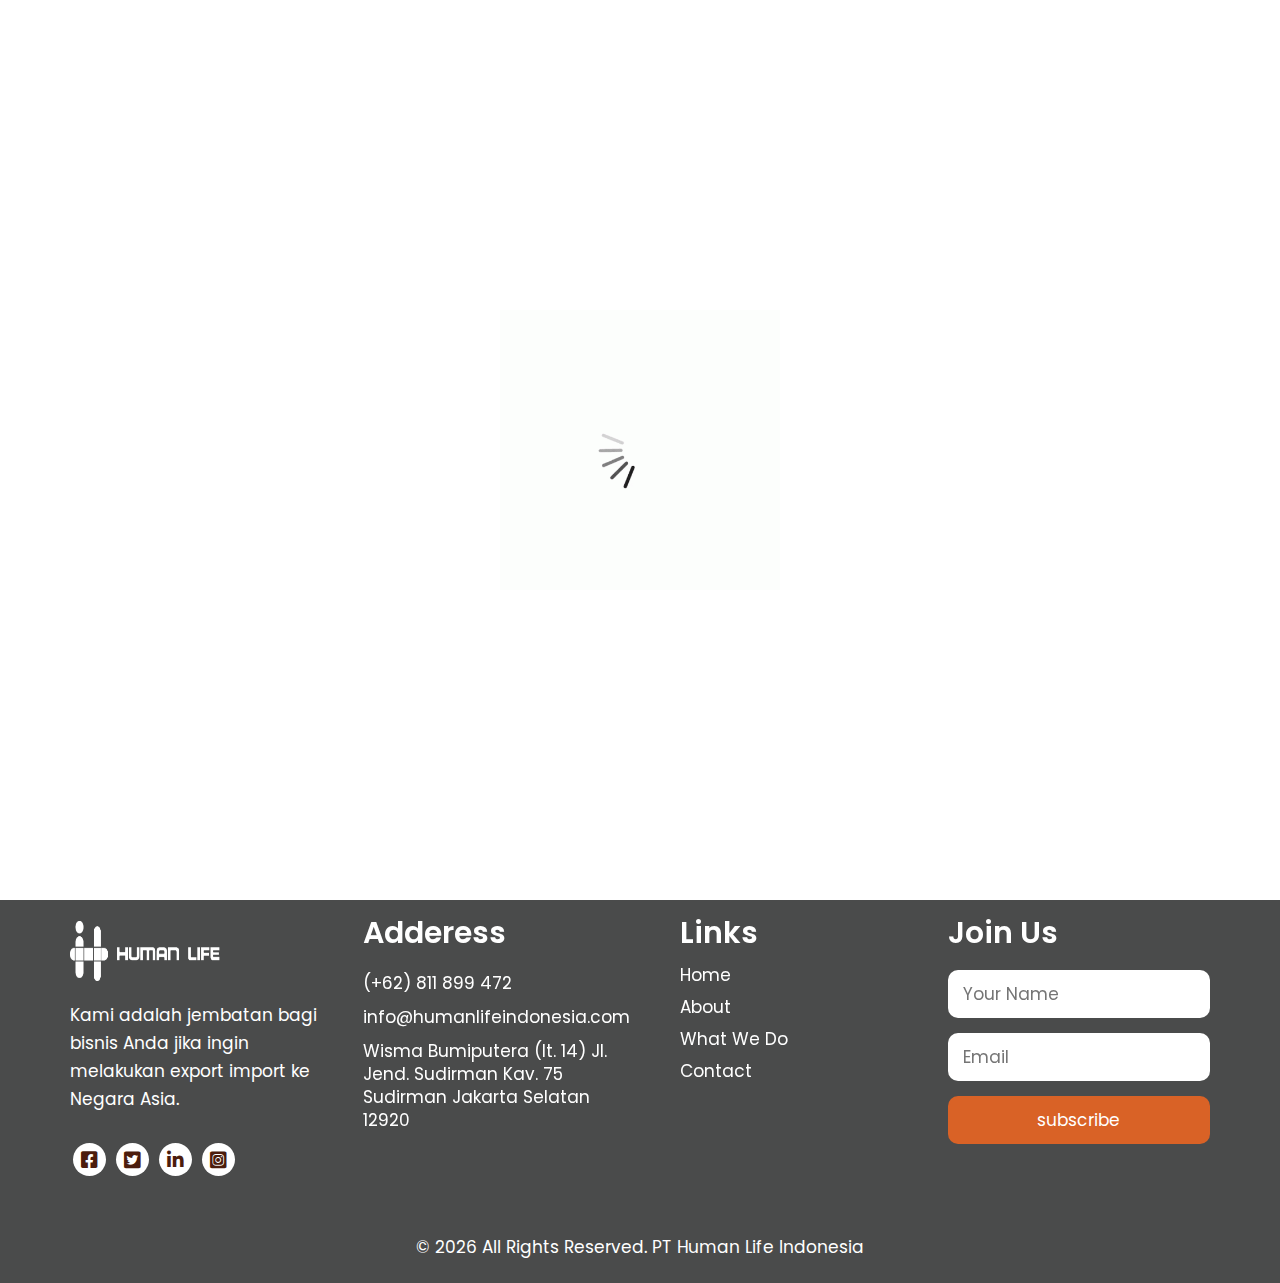
==== commit 04db4684: "done revisi step 1" ====
--- a/about.html
+++ b/about.html
@@ -18,6 +18,7 @@
   <link rel="icon" href="images/fevicon.png" type="image/gif" />
   <link rel="stylesheet" href="https://netdna.bootstrapcdn.com/font-awesome/4.0.3/css/font-awesome.css" />
   <link href="https://cdnjs.cloudflare.com/ajax/libs/font-awesome/6.0.0/css/all.min.css" rel="stylesheet">
+
   <!--[if lt IE 9]>
       <script src="https://oss.maxcdn.com/html5shiv/3.7.3/html5shiv.min.js"></script>
       <script src="https://oss.maxcdn.com/respond/1.4.2/respond.min.js"></script
@@ -53,6 +54,7 @@
       height: 100%;
       z-index: -1;
       overflow: hidden;
+      height: 180px;
     }
 
     .video-background video {
@@ -119,7 +121,7 @@
       display: flex;
       justify-content: center;
       align-items: center;
-      background: rgba(0, 0, 0, 0.6);
+      margin-top: 300px;
       /* Semi-transparan untuk teks judul */
     }
 
@@ -128,6 +130,8 @@
       font-size: 36px;
       font-weight: bold;
       margin: 0;
+      margin-bottom: 40px;
+      margin-top: 80px;
     }
 
     .titlepage p {
@@ -135,6 +139,112 @@
       font-size: 16px;
       line-height: 1.8;
       color: #333;
+    }
+
+    .carousel-control-prev,
+    .carousel-control-next {
+      position: absolute;
+      top: 50%;
+      /* Menempatkan tombol di tengah secara vertikal */
+      transform: translateY(-50%);
+      /* Menyelaraskan tombol dengan posisi tengah */
+      z-index: 10;
+      /* Agar tombol berada di atas gambar carousel */
+      padding: 10px 20px;
+      /* Memberikan padding pada tombol */
+    }
+
+    .carousel-control-prev {
+      left: 10px;
+      /* Menempatkan tombol Previous di sebelah kiri */
+    }
+
+    .carousel-control-next {
+      right: 10px;
+      /* Menempatkan tombol Next di sebelah kanan */
+    }
+
+    /* Jika ingin memberi jarak lebih besar antara teks dan icon */
+    .carousel-control-prev i,
+    .carousel-control-next i {
+      margin-right: 5px;
+      /* Memberi jarak antara ikon dan teks */
+    }
+  </style>
+  <!-- end -->
+
+  <!-- animasi what we do -->
+  <style>
+    /* Mengatur gaya untuk card atau elemen yang akan dianimasikan */
+    .fade-up {
+      opacity: 0;
+      transform: translateY(-1000px);
+      /* Mulai dari posisi atas */
+      transition: opacity 3s, transform 3s;
+      /* Durasi animasi */
+    }
+
+    /* Ketika elemen terlihat di layar, tambahkan kelas visible */
+    .fade-up.visible {
+      opacity: 1;
+      transform: translateY(0);
+      /* Bergerak ke posisi normal */
+    }
+
+    /* Animasi fade-in */
+    .fade-in {
+      opacity: 0;
+      transform: translateY(500px);
+      /* Mulai dari posisi bawah */
+      transition: opacity 3s, transform 3s;
+      /* Durasi animasi */
+    }
+
+    /* Ketika elemen terlihat, tampilkan dengan opacity penuh */
+    .fade-in.visible {
+      opacity: 1;
+      transform: translateY(0);
+      /* Bergerak ke posisi normal */
+    }
+
+    /* Membuat elemen lainnya agar terlihat dan diuji */
+    .content {
+      height: 1000px;
+      /* Untuk memastikan ada ruang untuk scroll */
+    }
+  </style>
+  <!-- end -->
+
+  <!-- animasi client -->
+  <style>
+    /* Efek fade-in dari kiri */
+    .fade-left {
+      opacity: 0;
+      transform: translateX(-100%);
+      animation: fadeInLeft 5s forwards;
+    }
+
+    /* Efek fade-in dari kanan */
+    .fade-right {
+      opacity: 0;
+      transform: translateX(100%);
+      animation: fadeInRight 5s forwards;
+    }
+
+    /* Animasi fade-in dari kiri */
+    @keyframes fadeInLeft {
+      to {
+        opacity: 1;
+        transform: translateX(0);
+      }
+    }
+
+    /* Animasi fade-in dari kanan */
+    @keyframes fadeInRight {
+      to {
+        opacity: 1;
+        transform: translateX(0);
+      }
     }
   </style>
   <!-- end -->
@@ -176,13 +286,13 @@
                     <a class="nav-link" href="/">Home</a>
                   </li>
                   <li class="nav-item active">
-                    <a class="nav-link" href="/about">About</a>
+                    <a class="nav-link" href="about.html">About</a>
                   </li>
                   <li class="nav-item">
-                    <a class="nav-link" href="/shop">What We Do</a>
+                    <a class="nav-link" href="shop.html">What We Do</a>
                   </li>
                   <li class="nav-item">
-                    <a class="nav-link" href="/contact">Contact Us</a>
+                    <a class="nav-link" href="contact.html">Contact Us</a>
                   </li>
                 </ul>
               </div>
@@ -196,14 +306,17 @@
           <source src="images/Background_1.m4v" type="video/mp4">
           Your browser does not support the video tag.
         </video>
+        <div class="title-overlay mt-5 fade-right">
+          <h2>About</h2>
+        </div>
       </div>
     </div>
   </header>
   <!--=============== END HEADER ===============-->
 
   <!--=============== ABOUT ===============-->
-  <div class="about" style="margin-top: -65px;">
-    <div class="video-title-section">
+  <div class="about" style="margin-top: -5px;">
+    <!-- <div class="video-title-section">
       <video autoplay muted loop>
         <source src="images/Background_1.m4v" type="video/mp4" />
         Your browser does not support the video tag.
@@ -211,11 +324,12 @@
       <div class="title-overlay">
         <h2>About</h2>
       </div>
-    </div>
+    </div> -->
     <div class="container">
       <div class="row d_flex">
-        <div class="col-md-12">
-          <div class="titlepage text_align_left">
+        <!-- Content Section -->
+        <div class="col-md-6">
+          <div class="titlepage text_align_left fade-left">
             <p>
               PT Human Life Indonesia adalah perusahaan percabangan asal Korea yang didirikan pada tahun 2008. Kami
               merupakan jembatan eksport import antara Indonesia dan Korea, tetapi tidak hanya Indonesia dan Korea saja,
@@ -228,6 +342,37 @@
             </p>
           </div>
         </div>
+
+        <!-- Slider Section -->
+        <div class="col-md-6 fade-in">
+          <!-- Bootstrap Carousel -->
+          <div id="carouselExampleIndicators" class="carousel slide" data-bs-ride="carousel">
+            <div class="carousel-inner">
+              <div class="carousel-item active">
+                <img src="images/about_1.jpg" class="d-block w-100" alt="Slide 1">
+              </div>
+              <div class="carousel-item">
+                <img src="images/about_2.jpg" class="d-block w-100" alt="Slide 2">
+              </div>
+              <div class="carousel-item">
+                <img src="images/about_3.jpg" class="d-block w-100" alt="Slide 3">
+              </div>
+            </div>
+
+          </div>
+          <button class="carousel-control-prev btn btn-primary mx-2 py-2" type="button"
+            data-bs-target="#carouselExampleIndicators" data-bs-slide="prev"
+            style="width: max-content; height: max-content;">
+            <i class="fas fa-chevron-left"></i>
+          </button>
+
+          <!-- Next Button with Font Awesome Icon styled as button -->
+          <button class="carousel-control-next btn btn-primary mx-2 py-2" type="button"
+            data-bs-target="#carouselExampleIndicators" data-bs-slide="next"
+            style="width: max-content; height: max-content;">
+            <i class="fas fa-chevron-right"></i>
+          </button>
+        </div>
       </div>
     </div>
   </div>
@@ -241,9 +386,11 @@
         <div class="row">
           <div class="col-md-3 col-sm-6">
             <div class="infoma text_align_left">
-              <h3>About</h3>
-              <p class="ipsum">PT Human Life Indonesia adalah perusahaan percabangan asal Korea yang didirikan
-                pada tahun 2008.</p>
+              <div class="logo">
+                <a href="/"><img src="images/logo_putih.png" alt="#" style="width: 150px; height: 60px" /></a>
+              </div>
+              <p class="ipsum">Kami adalah jembatan bagi bisnis Anda jika ingin melakukan export import ke Negara
+                Asia.</p>
               <ul class="social_icon">
                 <li><a href="Javascript:void(0)"><i class="fab fa-facebook-square" aria-hidden="true"></i></a>
                 </li>
@@ -260,12 +407,12 @@
             <div class="infoma">
               <h3>Adderess</h3>
               <ul class="conta">
+                <li>(+62) 811 899 472</li>
+                <li> <a href="Javascript:void(0)">info@humanlifeindonesia.com</a></li>
                 <li>Wisma Bumiputera (lt. 14)
                   Jl. Jend. Sudirman Kav. 75 Sudirman
                   Jakarta Selatan 12920
                 </li>
-                <li>(+62)811 899 472</li>
-                <li> <a href="Javascript:void(0)">info@humanlifeindonesia.com</a></li>
               </ul>
             </div>
           </div>
@@ -282,7 +429,7 @@
           </div>
           <div class="col-md-3 col-sm-6">
             <div class="infoma">
-              <h3>Newsletter</h3>
+              <h3>Join Us</h3>
               <form class="form_subscri">
                 <div class="row">
                   <div class="col-md-12">
@@ -320,7 +467,7 @@
   <script src="js/jquery-3.0.0.min.js"></script>
   <!-- sidebar -->
   <script src="js/custom.js"></script>
-
+  <script src="https://cdn.jsdelivr.net/npm/bootstrap@5.3.0-alpha1/dist/js/bootstrap.bundle.min.js"></script>
   <!-- copy right tahun saat ini -->
   <script>
     // Mendapatkan tahun saat ini
@@ -340,6 +487,36 @@
     };
   </script>
   <!-- end -->
+
+  <!-- animasi what we do -->
+  <script>
+    // Fungsi untuk memeriksa apakah elemen terlihat di layar
+    function isInView(element) {
+      const rect = element.getBoundingClientRect();
+      return rect.top >= 0 && rect.bottom <= window.innerHeight;
+    }
+
+    // Fungsi untuk memeriksa apakah elemen sudah mencapai posisi translateY(0)
+    function hasReachedPosition(element) {
+      const rect = element.getBoundingClientRect();
+      return rect.top === 0; // Memeriksa jika elemen sudah berada di posisi translateY(0)
+    }
+
+    // Event listener untuk scroll
+    window.addEventListener('scroll', function () {
+      // Pilih semua elemen yang memiliki kelas .fade-up dan .fade-in
+      const elements = document.querySelectorAll('.fade-up, .fade-in');
+      elements.forEach(function (element) {
+        if (isInView(element) && !hasReachedPosition(element)) {
+          element.classList.add('visible'); // Menambahkan kelas 'visible' saat elemen terlihat
+        }
+      });
+    });
+
+    // Cek saat halaman pertama kali dimuat
+    window.dispatchEvent(new Event('scroll'));
+  </script>
+  <!-- end -->
   <!--=============== END JAVA SCRIPT ===============-->
 </body>
 
--- a/css/style.css
+++ b/css/style.css
@@ -700,8 +700,11 @@
      padding-bottom: 90px;
      padding-top: 88px;
      margin-top: -100px;
-     background: url(../images/background_contact_us.png);
-}
+     background: url(../images/background_contact_us_new.png) no-repeat center center;
+     background-size: cover; /* Menjamin gambar latar belakang mengisi seluruh elemen */
+     width: 100%; /* Menjamin elemen .contact mengisi seluruh lebar kontainer */
+   }
+   
 
 .main_form {
      width: 100%;
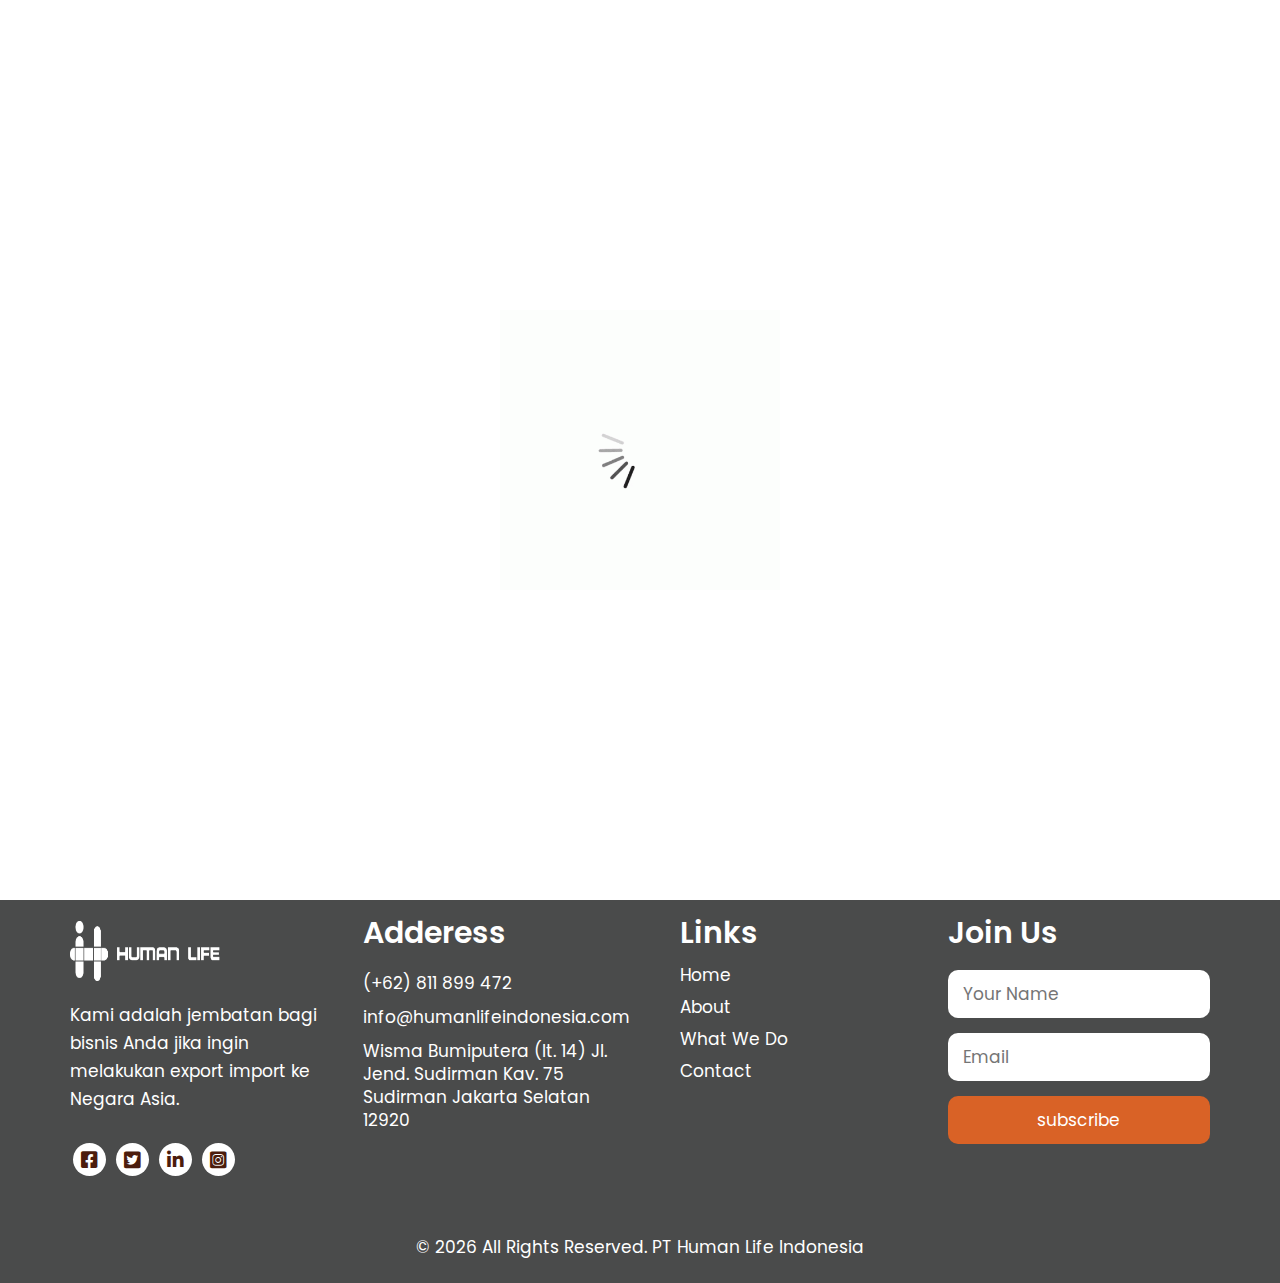
==== commit 3790dcc2: "replace image full hd" ====
--- a/about.html
+++ b/about.html
@@ -8,14 +8,14 @@
   <meta http-equiv="X-UA-Compatible" content="IE=edge" />
   <meta name="viewport" content="width=device-width, initial-scale=1" />
   <meta name="viewport" content="initial-scale=1, maximum-scale=1" />
-  <title>honey</title>
+  <title>human life indonesia</title>
   <meta name="keywords" content="" />
   <meta name="description" content="" />
   <meta name="author" content="" />
   <link rel="stylesheet" href="css/bootstrap.min.css" />
   <link rel="stylesheet" href="css/style.css" />
   <link rel="stylesheet" href="css/responsive.css" />
-  <link rel="icon" href="images/fevicon.png" type="image/gif" />
+  <link rel="icon" href="images/icon.png" type="image/gif" />
   <link rel="stylesheet" href="https://netdna.bootstrapcdn.com/font-awesome/4.0.3/css/font-awesome.css" />
   <link href="https://cdnjs.cloudflare.com/ajax/libs/font-awesome/6.0.0/css/all.min.css" rel="stylesheet">
 
@@ -248,6 +248,78 @@
     }
   </style>
   <!-- end -->
+
+  <!-- dropdown -->
+  <style>
+    /* Style dropdown menu container */
+    .dropdown-menu {
+      background-color: #f8f9fa;
+      /* Warna latar belakang submenu */
+      border-radius: 5px;
+      /* Membuat sudut tumpul */
+      box-shadow: 0 4px 6px rgba(0, 0, 0, 0.1);
+      /* Memberikan efek bayangan */
+      min-width: 200px;
+      /* Lebar minimum menu */
+      padding: 10px;
+      /* Jarak dalam menu */
+      border: none;
+      /* Hapus border bawaan */
+      display: none;
+      /* Default: sembunyikan dropdown */
+      position: absolute;
+      /* Posisi mutlak relatif ke induk */
+      left: 0;
+      /* Posisi ke kiri */
+      top: 100%;
+      /* Tepat di bawah tombol dropdown */
+      z-index: 1050;
+      /* Supaya muncul di atas elemen lain */
+    }
+
+    /* Tampilkan dropdown saat hover */
+    .dropdown:hover .dropdown-menu {
+      display: block;
+    }
+
+    /* Style untuk item di dalam dropdown */
+    .dropdown-item {
+      padding: 10px 15px;
+      /* Jarak dalam setiap item */
+      color: #212529;
+      /* Warna teks */
+      text-decoration: none;
+      /* Hapus garis bawah */
+      transition: background-color 0.3s ease, color 0.3s ease;
+      /* Animasi hover */
+    }
+
+    /* Hover efek pada item */
+    .dropdown-item:hover {
+      background-color: #e9ecef;
+      /* Warna saat hover */
+      color: #000;
+      /* Warna teks saat hover */
+    }
+
+    /* Style tombol dropdown */
+    .nav-link.dropdown-toggle {
+      color: #212529;
+      /* Warna teks tombol */
+      font-weight: 600;
+      /* Tebal teks */
+      cursor: pointer;
+      /* Pointer pada hover */
+    }
+
+    /* Hover efek pada tombol dropdown */
+    .nav-link.dropdown-toggle:hover {
+      color: #007bff;
+      /* Warna teks saat hover */
+    }
+  </style>
+
+  <!-- end -->
 </head>
 <!--=============== END CSS ===============-->
 
@@ -285,11 +357,26 @@
                   <li class="nav-item">
                     <a class="nav-link" href="/">Home</a>
                   </li>
-                  <li class="nav-item active">
-                    <a class="nav-link" href="about.html">About</a>
+                  <li class="nav-item dropdown">
+                    <a class="nav-link dropdown-toggle" href="#" id="navbarDropdown" role="button">
+                      Tentang Kami
+                    </a>
+                    <ul class="dropdown-menu" aria-labelledby="navbarDropdown">
+                      <li><a class="dropdown-item" href="about.html">PT HLI</a></li>
+                      <li><a class="dropdown-item" href="visi.html">Visi</a></li>
+                      <li><a class="dropdown-item" href="group.html">Group</a></li>
+                      <li><a class="dropdown-item" href="struktur.html">Struktur</a></li>
+                    </ul>
                   </li>
-                  <li class="nav-item">
-                    <a class="nav-link" href="shop.html">What We Do</a>
+
+                  <li class="nav-item dropdown">
+                    <a class="nav-link dropdown-toggle" href="#" id="navbarDropdown" role="button">Bisnis</a>
+                    <ul class="dropdown-menu" aria-labelledby="navbarDropdown">
+                      <li><a class="dropdown-item" href="layanan.html">Layanan</a></li>
+                      <li><a class="dropdown-item" href="keunggulan.html">Keunggulan</a></li>
+                      <li><a class="dropdown-item" href="sistem_b2b_b2c.html">Sistem B2B, B2C</a></li>
+                      <li><a class="dropdown-item" href="kerja_sama.html">Kerja Sama</a></li>
+                    </ul>
                   </li>
                   <li class="nav-item">
                     <a class="nav-link" href="contact.html">Contact Us</a>
@@ -344,7 +431,7 @@
         </div>
 
         <!-- Slider Section -->
-        <div class="col-md-6 fade-in">
+        <div class="col-md-6 fade-right">
           <!-- Bootstrap Carousel -->
           <div id="carouselExampleIndicators" class="carousel slide" data-bs-ride="carousel">
             <div class="carousel-inner">
